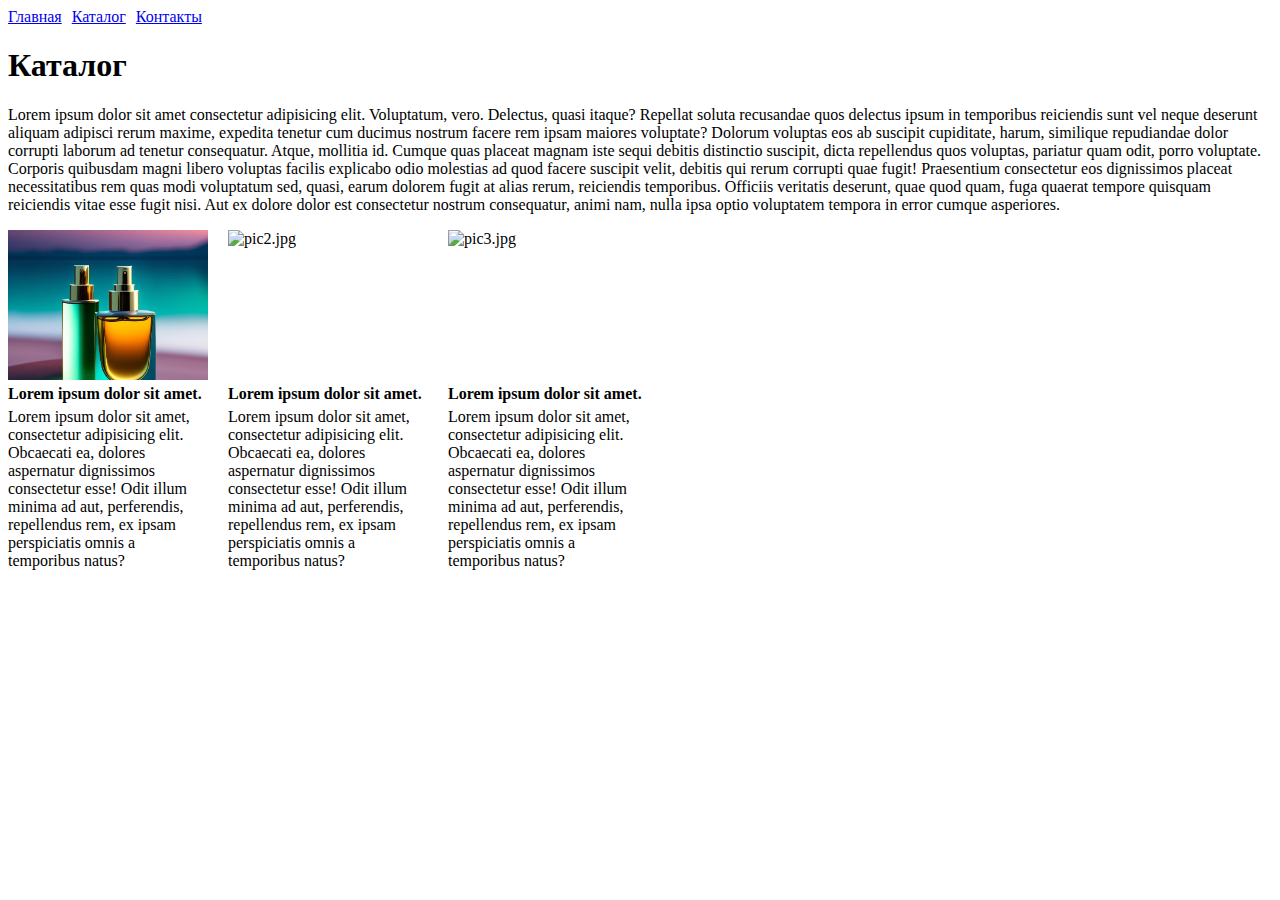
==== catalog/catalog.html @ 166f1cfb "hw_1" ====
<!DOCTYPE html>

<head>
    <title>Каталог</title>

    <link rel="stylesheet" href="../css/style.css">
</head>
<body>
    <header>
        <div class="header_menu">
            <li><a href="/">Главная</a></li>
            <li><a href="catalog/catalog.html">Каталог</a></li>
            <li><a href="/contact.html">Контакты</a></li>
        </div>
    </header>
    <div class="content">
        <h1>Каталог</h1>
        <p>Lorem ipsum dolor sit amet consectetur adipisicing elit. Voluptatum, vero. Delectus, quasi itaque? Repellat soluta recusandae quos delectus ipsum in temporibus reiciendis sunt vel neque deserunt aliquam adipisci rerum maxime, expedita tenetur cum ducimus nostrum facere rem ipsam maiores voluptate? Dolorum voluptas eos ab suscipit cupiditate, harum, similique repudiandae dolor corrupti laborum ad tenetur consequatur. Atque, mollitia id. Cumque quas placeat magnam iste sequi debitis distinctio suscipit, dicta repellendus quos voluptas, pariatur quam odit, porro voluptate. Corporis quibusdam magni libero voluptas facilis explicabo odio molestias ad quod facere suscipit velit, debitis qui rerum corrupti quae fugit! Praesentium consectetur eos dignissimos placeat necessitatibus rem quas modi voluptatum sed, quasi, earum dolorem fugit at alias rerum, reiciendis temporibus. Officiis veritatis deserunt, quae quod quam, fuga quaerat tempore quisquam reiciendis vitae esse fugit nisi. Aut ex dolore dolor est consectetur nostrum consequatur, animi nam, nulla ipsa optio voluptatem tempora in error cumque asperiores.</p>
        <div class="products_wrapper">
            <div class="product_item_wrapper">
                <div class="pi_img_wrapper">
                    <img src="../img/pic1.jpg" alt="pic1.jpg">
                </div>
                <div class="pi_title">
                    <label>Lorem ipsum dolor sit amet.</label>
                </div>
                <div class="pi_desc">
                    <label>Lorem ipsum dolor sit amet, consectetur adipisicing elit. Obcaecati ea, dolores aspernatur dignissimos consectetur esse! Odit illum minima ad aut, perferendis, repellendus rem, ex ipsam perspiciatis omnis a temporibus natus?</label>
                </div>
            </div>

            <div class="product_item_wrapper">
                <div class="pi_img_wrapper">
                    <img src="../img/pic2.jpg" alt="pic2.jpg">
                </div>
                <div class="pi_title">
                    <label>Lorem ipsum dolor sit amet.</label>
                </div>
                <div class="pi_desc">
                    <label>Lorem ipsum dolor sit amet, consectetur adipisicing elit. Obcaecati ea, dolores aspernatur dignissimos consectetur esse! Odit illum minima ad aut, perferendis, repellendus rem, ex ipsam perspiciatis omnis a temporibus natus?</label>
                </div>
            </div>

            <div class="product_item_wrapper">
                <div class="pi_img_wrapper">
                    <img src="../img/pic3.jpg" alt="pic3.jpg">
                </div>
                <div class="pi_title">
                    <label>Lorem ipsum dolor sit amet.</label>
                </div>
                <div class="pi_desc">
                    <label>Lorem ipsum dolor sit amet, consectetur adipisicing elit. Obcaecati ea, dolores aspernatur dignissimos consectetur esse! Odit illum minima ad aut, perferendis, repellendus rem, ex ipsam perspiciatis omnis a temporibus natus?</label>
                </div>
            </div>
        </div>
    </div>
</body>
</html>
---- css/style.css ----
.header_menu
{
    display: flex;
}

.header_menu li
{
    list-style: none;
    margin-right: 10px;
}

.products_wrapper
{
    display: flex;
}

.product_item_wrapper
{
    width: 200px;
    height: 400px;
    overflow: hidden;
    margin-right: 20px;
}

.pi_img_wrapper
{
    width: 100%;
    height: 150px;
    overflow: hidden;
}

.pi_img_wrapper img
{
    width: 100%;
    height: 100%;
    object-fit: cover;
}

.pi_title
{
    font-weight: 600;
    margin: 5px 0;
}
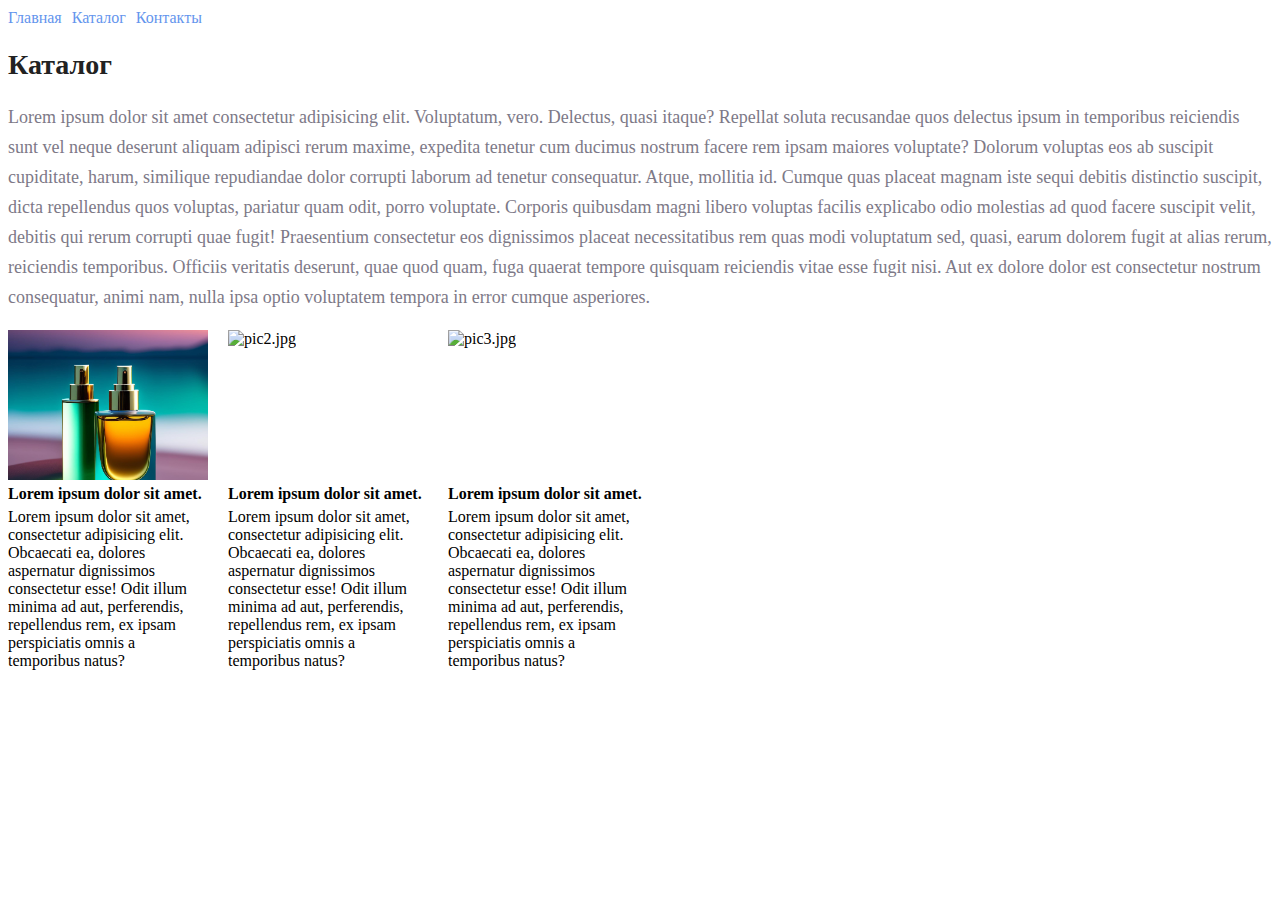
==== commit d5a0e002: "hw2" ====
--- a/catalog/catalog.html
+++ b/catalog/catalog.html
@@ -8,14 +8,14 @@
 <body>
     <header>
         <div class="header_menu">
-            <li><a href="/">Главная</a></li>
-            <li><a href="catalog/catalog.html">Каталог</a></li>
-            <li><a href="/contact.html">Контакты</a></li>
+            <li><a class="links" href="../index.html">Главная</a></li>
+            <li><a class="links" href="catalog.html">Каталог</a></li>
+            <li><a class="links" href="../contact.html">Контакты</a></li>
         </div>
     </header>
     <div class="content">
-        <h1>Каталог</h1>
-        <p>Lorem ipsum dolor sit amet consectetur adipisicing elit. Voluptatum, vero. Delectus, quasi itaque? Repellat soluta recusandae quos delectus ipsum in temporibus reiciendis sunt vel neque deserunt aliquam adipisci rerum maxime, expedita tenetur cum ducimus nostrum facere rem ipsam maiores voluptate? Dolorum voluptas eos ab suscipit cupiditate, harum, similique repudiandae dolor corrupti laborum ad tenetur consequatur. Atque, mollitia id. Cumque quas placeat magnam iste sequi debitis distinctio suscipit, dicta repellendus quos voluptas, pariatur quam odit, porro voluptate. Corporis quibusdam magni libero voluptas facilis explicabo odio molestias ad quod facere suscipit velit, debitis qui rerum corrupti quae fugit! Praesentium consectetur eos dignissimos placeat necessitatibus rem quas modi voluptatum sed, quasi, earum dolorem fugit at alias rerum, reiciendis temporibus. Officiis veritatis deserunt, quae quod quam, fuga quaerat tempore quisquam reiciendis vitae esse fugit nisi. Aut ex dolore dolor est consectetur nostrum consequatur, animi nam, nulla ipsa optio voluptatem tempora in error cumque asperiores.</p>
+        <h1 class="header1">Каталог</h1>
+        <p class="par">Lorem ipsum dolor sit amet consectetur adipisicing elit. Voluptatum, vero. Delectus, quasi itaque? Repellat soluta recusandae quos delectus ipsum in temporibus reiciendis sunt vel neque deserunt aliquam adipisci rerum maxime, expedita tenetur cum ducimus nostrum facere rem ipsam maiores voluptate? Dolorum voluptas eos ab suscipit cupiditate, harum, similique repudiandae dolor corrupti laborum ad tenetur consequatur. Atque, mollitia id. Cumque quas placeat magnam iste sequi debitis distinctio suscipit, dicta repellendus quos voluptas, pariatur quam odit, porro voluptate. Corporis quibusdam magni libero voluptas facilis explicabo odio molestias ad quod facere suscipit velit, debitis qui rerum corrupti quae fugit! Praesentium consectetur eos dignissimos placeat necessitatibus rem quas modi voluptatum sed, quasi, earum dolorem fugit at alias rerum, reiciendis temporibus. Officiis veritatis deserunt, quae quod quam, fuga quaerat tempore quisquam reiciendis vitae esse fugit nisi. Aut ex dolore dolor est consectetur nostrum consequatur, animi nam, nulla ipsa optio voluptatem tempora in error cumque asperiores.</p>
         <div class="products_wrapper">
             <div class="product_item_wrapper">
                 <div class="pi_img_wrapper">
--- a/css/style.css
+++ b/css/style.css
@@ -1,3 +1,37 @@
+.links 
+{
+    text-decoration: none;
+    color: cornflowerblue;
+    font-size: 16px;
+    line-height: 20px;
+}
+
+.header1 
+{
+    color: #222222;
+    font-size: 28px;
+    line-height: 36px;
+    font-weight: bold;
+}
+
+.par
+{
+    font-style: normal;
+    font-weight: 300;
+    font-size: 18px;
+    line-height: 30px;
+    color: #7D7987
+}
+
+.header2
+{
+    color: coral;
+    font-style: normal;
+    font-weight: 700;
+    font-size: 36px;
+    line-height: 80px;
+}
+
 .header_menu
 {
     display: flex;
